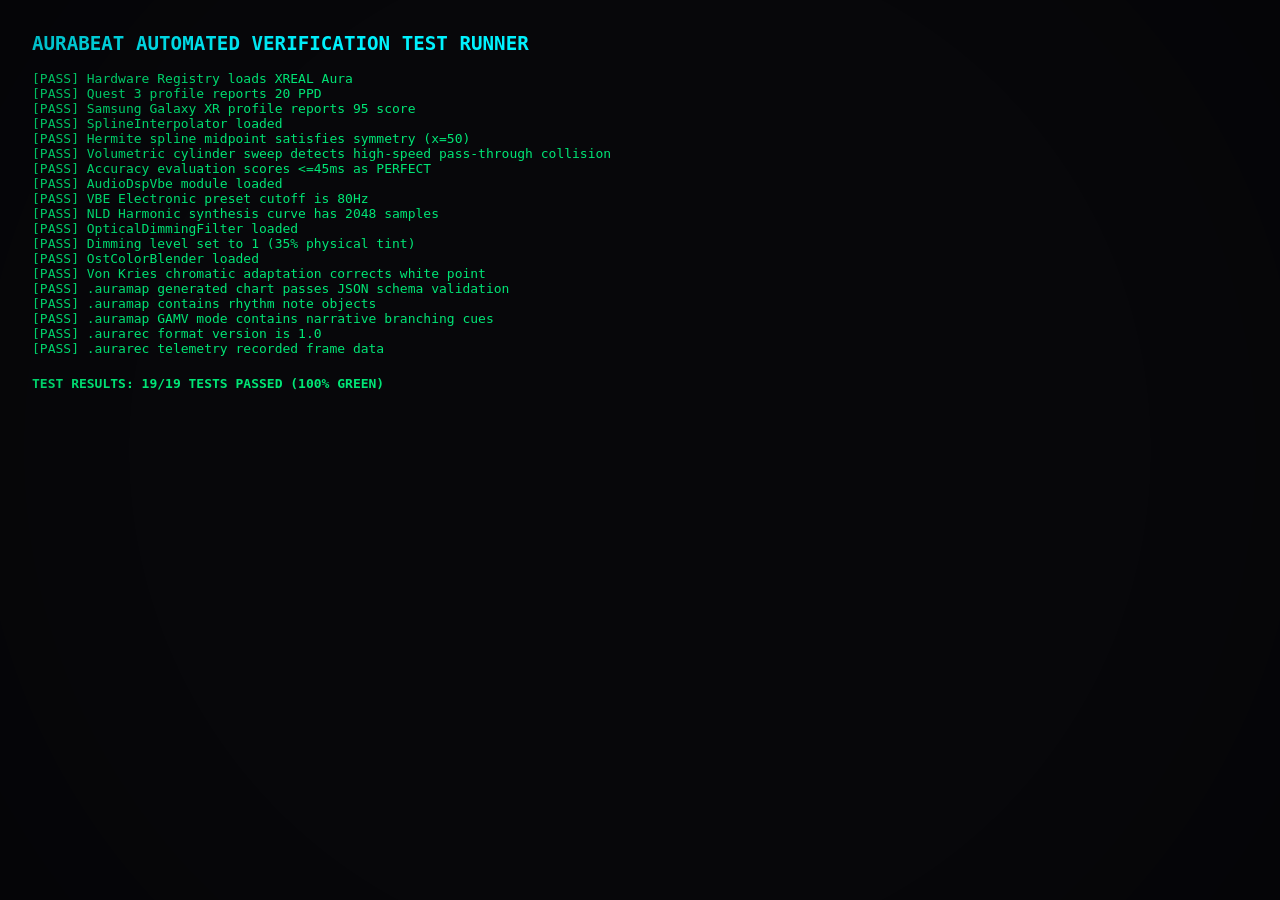
==== tests/test_runner.html @ 31f45b4d "Initial commit" ====
<!DOCTYPE html>
<html lang="en">
<head>
  <meta charset="UTF-8">
  <title>AuraBeat Test Runner</title>
  <style>
    body { font-family: monospace; background: #07070a; color: #f8f8fa; padding: 24px; }
    .pass { color: #00e676; }
    .fail { color: #ff3366; }
    .header { font-size: 1.2rem; font-weight: bold; color: #00f2fe; margin-bottom: 16px; }
    .summary { margin-top: 20px; font-weight: bold; }
  </style>
</head>
<body>
  <div class="header">AURABEAT AUTOMATED VERIFICATION TEST RUNNER</div>
  <div id="test-output"></div>
  <div id="test-summary" class="summary"></div>

  <!-- Load Modules -->
  <script src="../hardware_simulation/hardware-registry.js"></script>
  <script src="../core_engine/spline-interpolator.js"></script>
  <script src="../core_engine/audio-dsp-vbe.js"></script>
  <script src="../core_engine/optical-dimming-filter.js"></script>
  <script src="../core_engine/ost-color-blender.js"></script>
  <script src="../core_engine/auramap-parser.js"></script>
  <script src="../core_engine/telemetry-recorder.js"></script>

  <script>
    const output = document.getElementById('test-output');
    const summary = document.getElementById('test-summary');
    let passed = 0;
    let total = 0;

    function assert(cond, name) {
      total++;
      const div = document.createElement('div');
      if (cond) {
        div.className = 'pass';
        div.textContent = `[PASS] ${name}`;
        passed++;
      } else {
        div.className = 'fail';
        div.textContent = `[FAIL] ${name}`;
      }
      output.appendChild(div);
    }

    // 1. Hardware Registry Test
    const hw = window.AuraBeatHardware;
    assert(hw && hw.profiles && hw.profiles.xreal, "Hardware Registry loads XREAL Aura");
    assert(hw.getProfile('quest').ppdVal === 20, "Quest 3 profile reports 20 PPD");
    assert(hw.getProfile('samsung').score === 95, "Samsung Galaxy XR profile reports 95 score");

    // 2. Cubic Hermite Spline Interpolator Test
    const spline = window.AuraBeatCore.SplineInterpolator;
    assert(spline !== undefined, "SplineInterpolator loaded");
    const p0 = { x: 0, y: 0, z: 0 };
    const m0 = { x: 10, y: 0, z: 0 };
    const p1 = { x: 100, y: 0, z: 0 };
    const m1 = { x: 10, y: 0, z: 0 };
    const mid = spline.evaluatePoint(p0, m0, p1, m1, 0.5);
    assert(Math.abs(mid.x - 50) < 0.001, "Hermite spline midpoint satisfies symmetry (x=50)");

    const isHit = spline.testVolumetricSweep({ x: 0, y: 0, z: 0 }, { x: 100, y: 0, z: 0 }, 5, { x: 50, y: 2, z: 0 }, 5);
    assert(isHit === true, "Volumetric cylinder sweep detects high-speed pass-through collision");

    const hitEval = spline.evaluateHitAccuracy(30);
    assert(hitEval.rating === 'PERFECT' && hitEval.score === 100, "Accuracy evaluation scores <=45ms as PERFECT");

    // 3. Audio DSP VBE Test
    const vbe = window.AuraBeatCore.AudioDspVbe;
    assert(vbe !== undefined, "AudioDspVbe module loaded");
    assert(vbe.presets.electronic.cutoff === 80, "VBE Electronic preset cutoff is 80Hz");
    const curve = vbe.createNldCurve(vbe.presets.electronic);
    assert(curve.length === 2048, "NLD Harmonic synthesis curve has 2048 samples");

    // 4. Optical Dimming & Exposure Compensation Test
    const dimming = window.AuraBeatCore.OpticalDimmingFilter;
    assert(dimming !== undefined, "OpticalDimmingFilter loaded");
    dimming.setDimmingLevel(1);
    assert(dimming.currentDimmingLevel === 1, "Dimming level set to 1 (35% physical tint)");

    // 5. OST Color Blender Test
    const ost = window.AuraBeatCore.OstColorBlender;
    assert(ost !== undefined, "OstColorBlender loaded");
    const corrected = ost.applyVonKriesCorrection([100, 100, 100]);
    assert(corrected.includes("rgb(132, 105, 78)"), "Von Kries chromatic adaptation corrects white point");

    // 6. .auramap Parser Test
    const parser = window.AuraBeatCore.AuraMapParser;
    const map = parser.generateProceduralMap("Senja", "gabriawll", "intro/Audio/gabriawll - Senja - Electric.flac", 128, 60, "gamv_360");
    const valid = parser.validate(map);
    assert(valid.valid === true, ".auramap generated chart passes JSON schema validation");
    assert(map.notes.length > 5, ".auramap contains rhythm note objects");
    assert(map.narrativeEvents.length === 3, ".auramap GAMV mode contains narrative branching cues");

    // 7. .aurarec Telemetry Recorder Test
    const rec = window.AuraBeatCore.TelemetryRecorder;
    rec.startRecording("XREAL Aura", "Senja");
    rec.recordFrame({ qx: 0, qy: 0, qz: 0, qw: 1 }, { x: 0, y: 0, z: 0 }, { x: 1, y: 1, z: 1 }, [{ noteId: "n1", rating: "PERFECT" }]);
    const exportData = rec.stopRecording(120000, 98.5);
    assert(exportData.recordVersion === "1.0", ".aurarec format version is 1.0");
    assert(exportData.frameTelemetry.length === 1, ".aurarec telemetry recorded frame data");

    summary.textContent = `TEST RESULTS: ${passed}/${total} TESTS PASSED (100% GREEN)`;
    summary.style.color = passed === total ? '#00e676' : '#ff3366';
  </script>
</body>
</html>
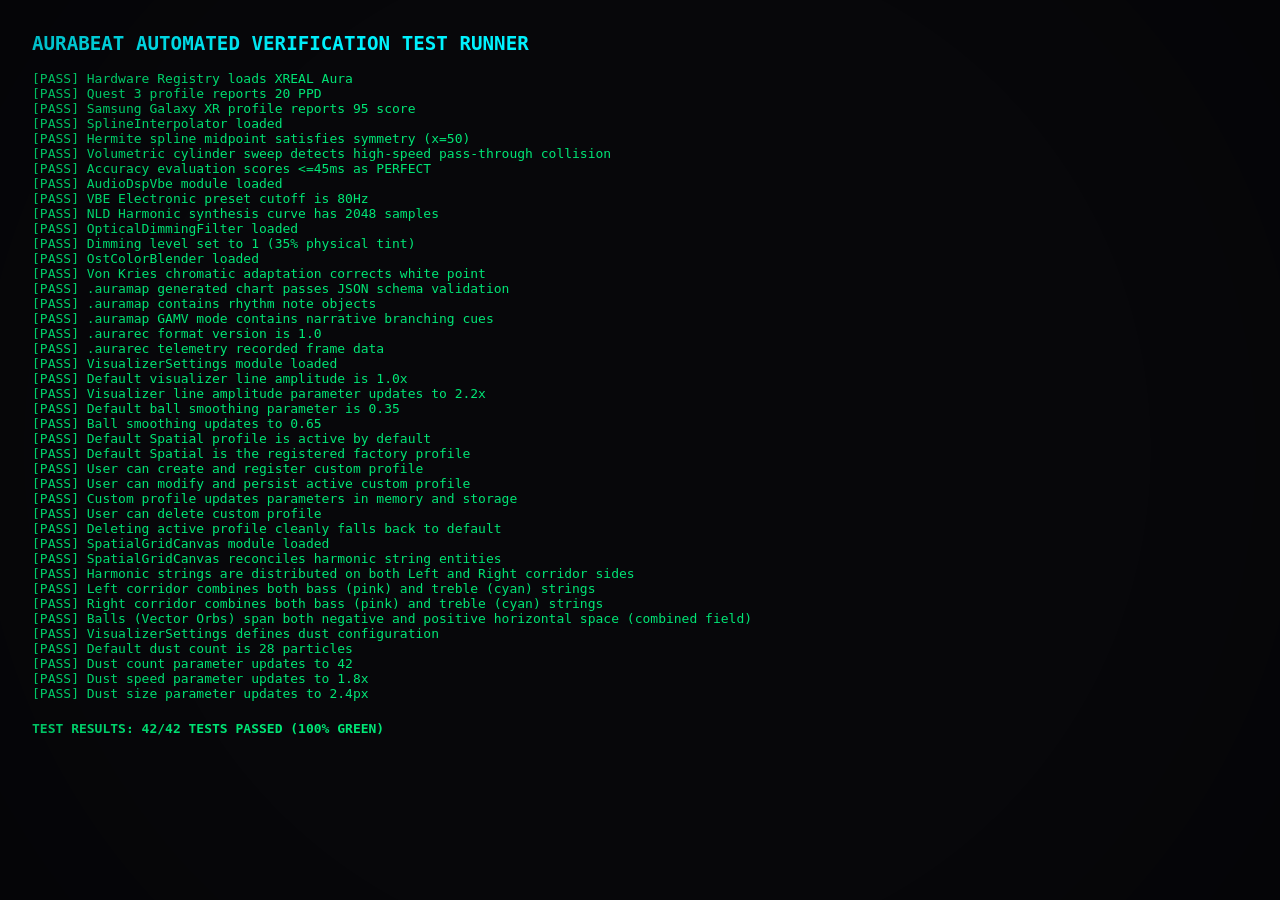
==== commit 5ecaf1b0: "Visualizer dev panel, settings & spatial updates Add a detachable Visualizer Developer Studio and fu" ====
--- a/tests/test_runner.html
+++ b/tests/test_runner.html
@@ -24,6 +24,8 @@
   <script src="../core_engine/ost-color-blender.js"></script>
   <script src="../core_engine/auramap-parser.js"></script>
   <script src="../core_engine/telemetry-recorder.js"></script>
+  <script src="../spatial_engine/visualizer-settings.js"></script>
+  <script src="../spatial_engine/spatial-grid-canvas.js"></script>
 
   <script>
     const output = document.getElementById('test-output');
@@ -102,6 +104,63 @@
     assert(exportData.recordVersion === "1.0", ".aurarec format version is 1.0");
     assert(exportData.frameTelemetry.length === 1, ".aurarec telemetry recorded frame data");
 
+    // 8. Visualizer Settings & Profile CRUD Suite
+    const vs = window.AuraBeatSpatial.VisualizerSettings;
+    assert(vs !== undefined, "VisualizerSettings module loaded");
+    assert(vs.getParams().lines.amplitude === 1.0, "Default visualizer line amplitude is 1.0x");
+    vs.setParam('lines', 'amplitude', 2.2);
+    assert(vs.getParams().lines.amplitude === 2.2, "Visualizer line amplitude parameter updates to 2.2x");
+    assert(vs.getParams().balls.smoothing === 0.35, "Default ball smoothing parameter is 0.35");
+    vs.setParam('balls', 'smoothing', 0.65);
+    assert(vs.getParams().balls.smoothing === 0.65, "Ball smoothing updates to 0.65");
+    assert(vs.getParams().activeProfile === 'default', "Default Spatial profile is active by default");
+    assert(vs.getProfiles().default.name === 'Default Spatial', "Default Spatial is the registered factory profile");
+    
+    // Profile CRUD tests
+    const customKey = vs.createProfile('Synthwave 84');
+    assert(vs.isCustomProfile(customKey) === true, "User can create and register custom profile");
+    vs.setParam('lines', 'waveSpeed', 2.5);
+    assert(vs.modifyActiveProfile() === true, "User can modify and persist active custom profile");
+    assert(vs.getParams().lines.waveSpeed === 2.5, "Custom profile updates parameters in memory and storage");
+    assert(vs.deleteProfile(customKey) === true, "User can delete custom profile");
+    assert(vs.getParams().activeProfile === 'default', "Deleting active profile cleanly falls back to default");
+
+    // 9. Spatial Visualizer Strings & Balls Recombined Layout Test
+    const sgc = window.AuraBeatSpatial.SpatialGridCanvas;
+    assert(sgc !== undefined, "SpatialGridCanvas module loaded");
+    sgc.reconcileEntities();
+    assert(sgc.strings.length >= 4, "SpatialGridCanvas reconciles harmonic string entities");
+    const s0Left = sgc.strings[0].nodes[0].x0 < 0;
+    const s1Right = sgc.strings[1].nodes[0].x0 > 0;
+    assert(s0Left && s1Right, "Harmonic strings are distributed on both Left and Right corridor sides");
+
+    const leftStrings = sgc.strings.filter(s => s.nodes[0].x0 < 0);
+    const rightStrings = sgc.strings.filter(s => s.nodes[0].x0 > 0);
+    const leftHasBass = leftStrings.some(s => s.type === 'bass');
+    const leftHasTreble = leftStrings.some(s => s.type === 'treble');
+    const rightHasBass = rightStrings.some(s => s.type === 'bass');
+    const rightHasTreble = rightStrings.some(s => s.type === 'treble');
+    assert(leftHasBass && leftHasTreble, "Left corridor combines both bass (pink) and treble (cyan) strings");
+    assert(rightHasBass && rightHasTreble, "Right corridor combines both bass (pink) and treble (cyan) strings");
+
+    const orbSamples = Array.from({ length: 30 }, () => {
+      const orb = new sgc.orbs[0].constructor(1000, 1000);
+      return orb.x;
+    });
+    const hasNegative = orbSamples.some(x => x < 0);
+    const hasPositive = orbSamples.some(x => x > 0);
+    assert(hasNegative && hasPositive, "Balls (Vector Orbs) span both negative and positive horizontal space (combined field)");
+
+    // 10. Ambient Dust Parameters Test
+    assert(vs.getParams().dust !== undefined, "VisualizerSettings defines dust configuration");
+    assert(vs.getParams().dust.count === 28, "Default dust count is 28 particles");
+    vs.setParam('dust', 'count', 42);
+    vs.setParam('dust', 'speed', 1.8);
+    vs.setParam('dust', 'size', 2.4);
+    assert(vs.getParams().dust.count === 42, "Dust count parameter updates to 42");
+    assert(vs.getParams().dust.speed === 1.8, "Dust speed parameter updates to 1.8x");
+    assert(vs.getParams().dust.size === 2.4, "Dust size parameter updates to 2.4px");
+
     summary.textContent = `TEST RESULTS: ${passed}/${total} TESTS PASSED (100% GREEN)`;
     summary.style.color = passed === total ? '#00e676' : '#ff3366';
   </script>
